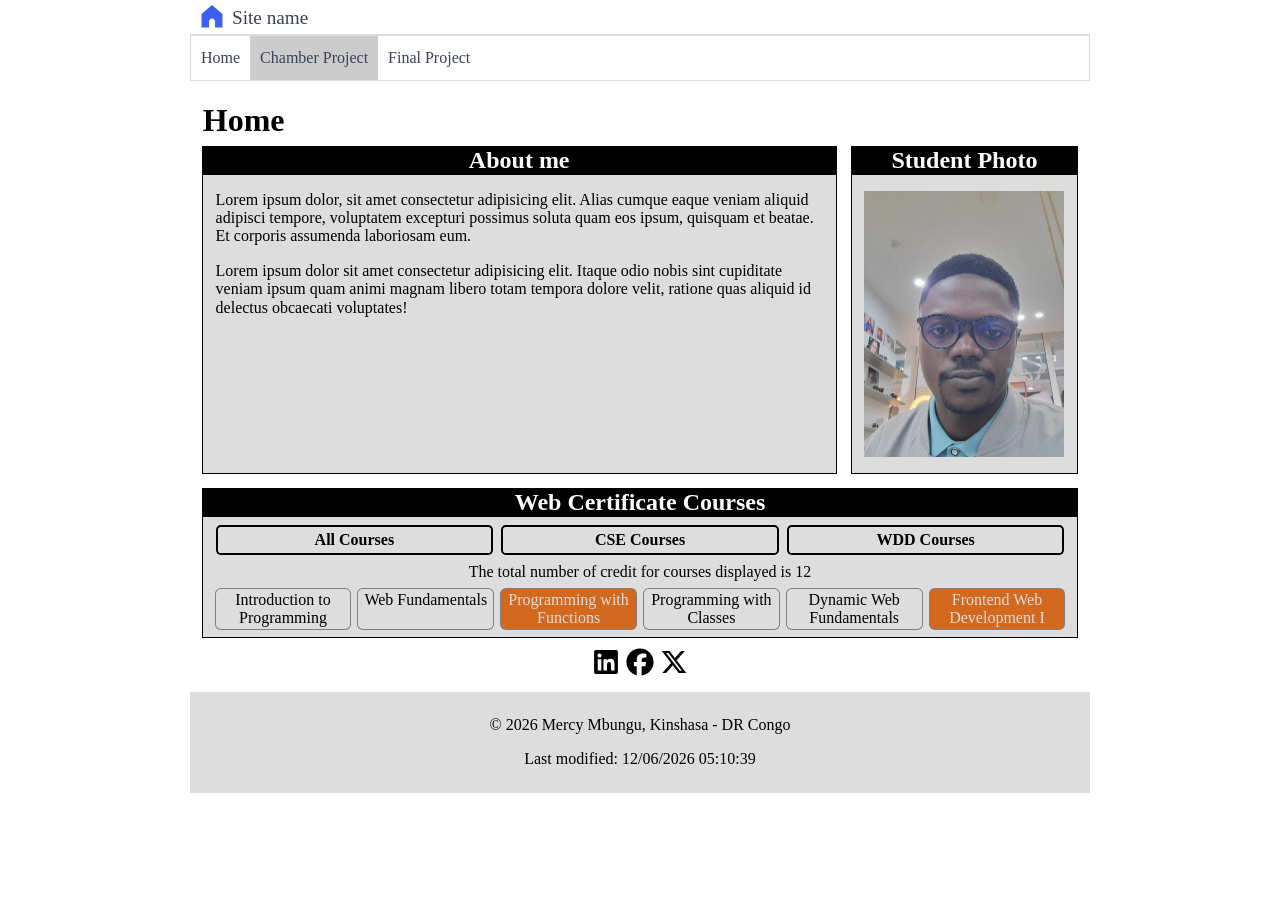
==== index.html @ fda13f11 "Fix nomenclature of x logo" ====
<!DOCTYPE html>
<html lang="en">
<head>
    <meta charset="UTF-8">
    <meta name="viewport" content="width=device-width, initial-scale=1.0">
    <title>WDD231 : WDD 231: Web Frontend Development I</title>
    <meta name="description" content="Welcome to WDD 231: Web Frontend Development I. This is my personal website where I showcase my skills and projects as a web developer.">
    <meta name="author" content="Mercy Mbungu">
    <link rel="stylesheet" href="styles/normalize.css">
    <link rel="stylesheet" href="styles/base.css">
    <link rel="stylesheet" href="styles/larger.css">
</head>
<body>
    <div class="container">
        <header>
            <img src="images/home.svg" width="16" height="16" alt="Home">
            <span>Site name</span>
            <button id="nav-button" class="hamburger" aria-label="navigation"></button>
        </header>
        <nav id="nav-bar" class="navigation">
            <ul>
                <li><a href="#">Home</a></li>
                <li class="current"><a href="#">Chamber Project</a></li>
                <li><a href="#">Final Project</a></li>
            </ul>
        </nav>
        <main>
            <h1>Home</h1>
            <section class="card">
                <div class="card-title">
                    <h2>About me</h2>
                </div>
                <div class="card-content">
                    <p>Lorem ipsum dolor, sit amet consectetur adipisicing elit. Alias cumque eaque veniam aliquid adipisci tempore, voluptatem excepturi possimus soluta quam eos ipsum, quisquam et beatae. Et corporis assumenda laboriosam eum.</p>
                    <p>Lorem ipsum dolor sit amet consectetur adipisicing elit. Itaque odio nobis sint cupiditate veniam ipsum quam animi magnam libero totam tempora dolore velit, ratione quas aliquid id delectus obcaecati voluptates!</p>
                </div>
            </section>
            <section class="card">
                <div class="card-title">
                    <h2>Student Photo</h2>
                </div>
                <div class="card-content">
                    <p><img class="student-profile" src="images/profile.webp" alt="Student Photo"></p>
                </div>
            </section>
            <section class="card">
                <div class="card-title">
                    <h2>Web Certificate Courses</h2>
                </div>
                <div class="card-content">
                    <div class="badge-header">
                        <span data-filter="All" class="badge">All Courses</span>
                        <span data-filter="CSE" class="badge">CSE Courses</span>
                        <span data-filter="WDD" class="badge">WDD Courses</span>
                    </div>
                    <div>The total number of credit for courses displayed is <span id="credit">0</span></div>
                    <div id="courses" class="badge-body">
                        <span class="badge">WDD 130</span>
                        <span class="badge">WDD 131</span>
                        <span class="badge">WDD 231</span>
                    </div>
                </div>
            </section>
        </main>
        <footer>
            <div class="social-media">
                <span><a href="#"><img src="images/linkedin.svg" alt="linkedin"></a></span>
                <span><a href="#"><img src="images/facebook.svg" alt="facebook"></a></span>
                <span><a href="#"><img src="images/twitter-x.svg" alt="twitter"></a></span>
            </div>
            <div class="copyright">
                <p>&copy; <span id="currentYear"></span> Mercy Mbungu, Kinshasa - DR Congo</p>
                <p id="lastModified"></p>
            </div>
        </footer>
    </div>

    <script src="scripts/navigation.js"></script>
    <script src="scripts/course.js"></script>
</body>
</html>
---- styles/base.css ----
header {
    display: grid;
    grid-template-columns: 24px auto 44px;
    column-gap: 8px;
    align-items: end;
    border-bottom: 1px solid #ddd;
    padding: 5px 0 5px 10px;
}

header img {
    display: block;
    width: 100%;
    height: auto;
}

header span {
    font-size: 1.2rem;
    color: #3D405B;
}

.hamburger {
    background: transparent;
    border: none;
    font-family: Verdana, Geneva, Tahoma, sans-serif;
}

.hamburger::before {
    content: "\2630";
    font-size: 1.5rem;
}

.hamburger.show::before {
    content: "\00D7";
    font-size: 1.5rem;

}

.navigation {
    display: none;
}

.navigation.show {
    display: block;
}

.navigation ul {
    list-style-type: none;
    padding: 0;
    margin: 0;
}

.navigation a {
    display: block;
    text-decoration: none;
    color: #3D405B;
    padding: .8rem 10px;
    border: 1px solid #ddd;
}

.navigation li.current{
    background-color: #ccc;
}

.navigation a:hover{
    background-color: #000;
    color: #fff;
}

main{
    display: grid;
    gap: 1rem;
    padding: 0 .8rem;
}

/* main h1{
    margin: 0;
    padding: 0;
} */

.card{
    box-shadow: 0 0 0 1px black;
    background-color: #ddd;
}

.card .card-title{
    background-color: #000;
    color: #fff;
    text-align: center;
}

.card .card-title h2{
    padding: 0;
    margin: 0;
}

.card .card-content{
    padding: 0 .8rem;
}

.card .student-profile{
    width: 200px;
    margin: 1.5rem;
    display: block;
    margin: auto
}

.badge-header{
    display: flex;
    flex-direction: row;
    gap: .5rem;
    margin: .5rem 0;
    font-weight: bold;
}

.badge-body{
    display: flex;
    flex-direction: column;
    gap: .5rem;
    margin: .5rem 0; 
    border-radius: .3rem;
}

.badge-header span, .badge-body span{
    width: 100%;
    display: block;
    text-align: center;
}

.badge-header .badge{
    border-radius: .3rem;
    border: 2px solid black;
    padding: .25rem 0;
}

.badge-body .badge{
    box-shadow: 0 0 0 1px gray;
    border-radius: .3rem;
    padding: .1rem 0;
}

.badge-body .badge.completed{
    background-color: chocolate;
    color: #ddd
}

footer{
    text-align: center;
}

.social-media{
    display: flex;
    flex-direction: row;
    margin: .5rem;
    justify-content: center;
}

.social-media img{
    width: 34px;
    height: 34px;
}

.copyright{
    background-color: #ddd;
    padding: .5rem;
}
---- styles/larger.css ----
@media only screen and (min-width: 38rem) {

    .container {
        max-width: 900px;
        margin: 0 auto;
    }

    .hamburger {
        display: none;
    }

    header {
        grid-template-columns: 24px auto;
    }

    .navigation {
        display: block;
        border: 1px solid #ddd;
    }

    .navigation ul {
        display: flex;
    }

    .navigation a {
        border: none
    }

    main {
        display: grid;
        grid-template: 50px auto 1fr/ auto 1fr;
    }

    main h1{
        grid-column: 1/3;
    }

    main section:nth-of-type(3)
    {
        grid-column: 1/3;
    }

    .badge-body{
        flex-direction: row;
    }

    div:has(> #credit){
        text-align: center;
    }
}
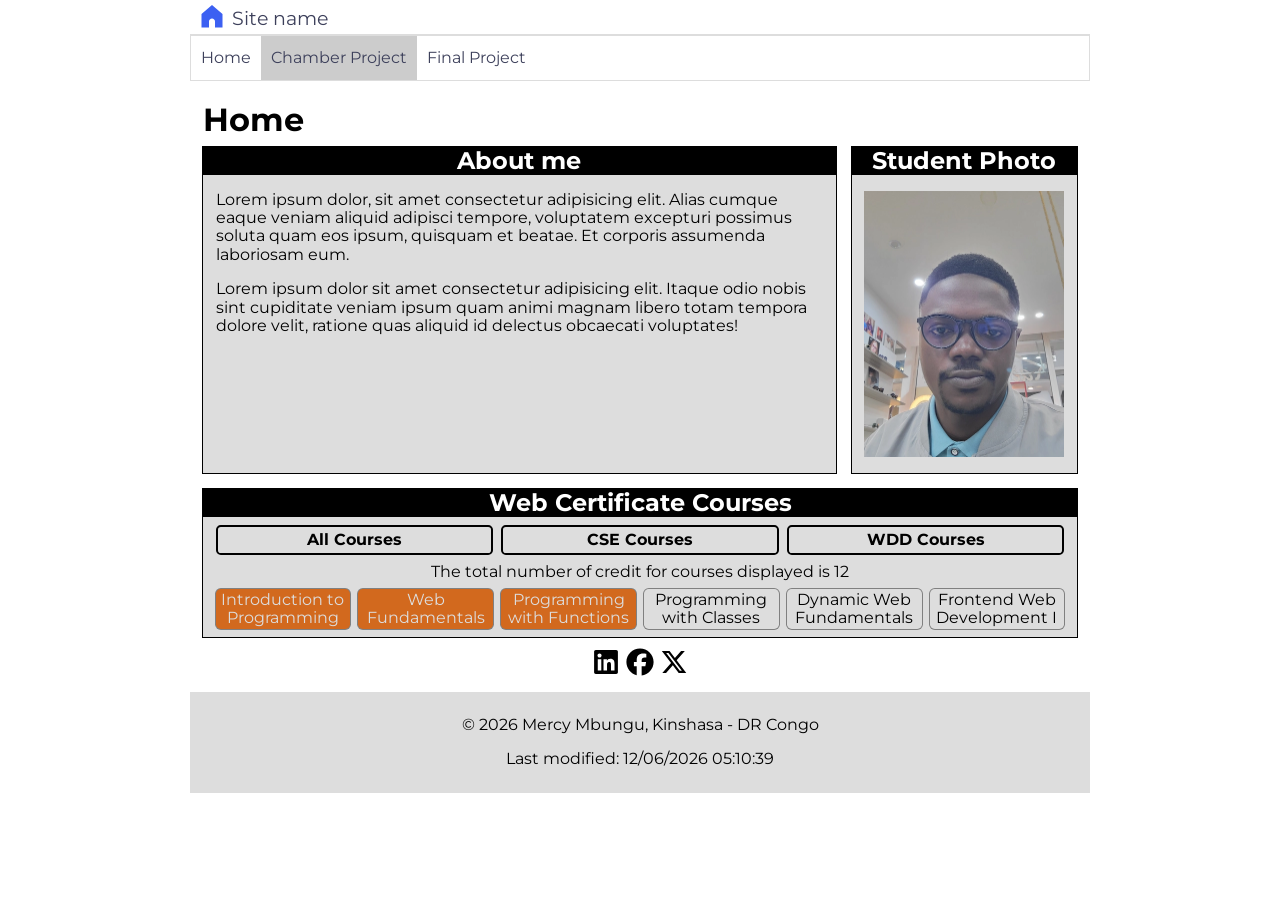
==== commit 181dd2ee: "Add Google font usage" ====
--- a/index.html
+++ b/index.html
@@ -9,6 +9,9 @@
     <link rel="stylesheet" href="styles/normalize.css">
     <link rel="stylesheet" href="styles/base.css">
     <link rel="stylesheet" href="styles/larger.css">
+    <link rel="preconnect" href="https://fonts.googleapis.com">
+    <link rel="preconnect" href="https://fonts.gstatic.com" crossorigin>
+    <link href="https://fonts.googleapis.com/css2?family=Montserrat:ital,wght@0,100..900;1,100..900&display=swap" rel="stylesheet">
 </head>
 <body>
     <div class="container">
--- a/styles/base.css
+++ b/styles/base.css
@@ -1,3 +1,10 @@
+body{
+    font-family: "Montserrat", sans-serif;
+    font-optical-sizing: auto;
+    /* font-weight: <weight>; */
+    font-style: normal;
+}
+
 header {
     display: grid;
     grid-template-columns: 24px auto 44px;
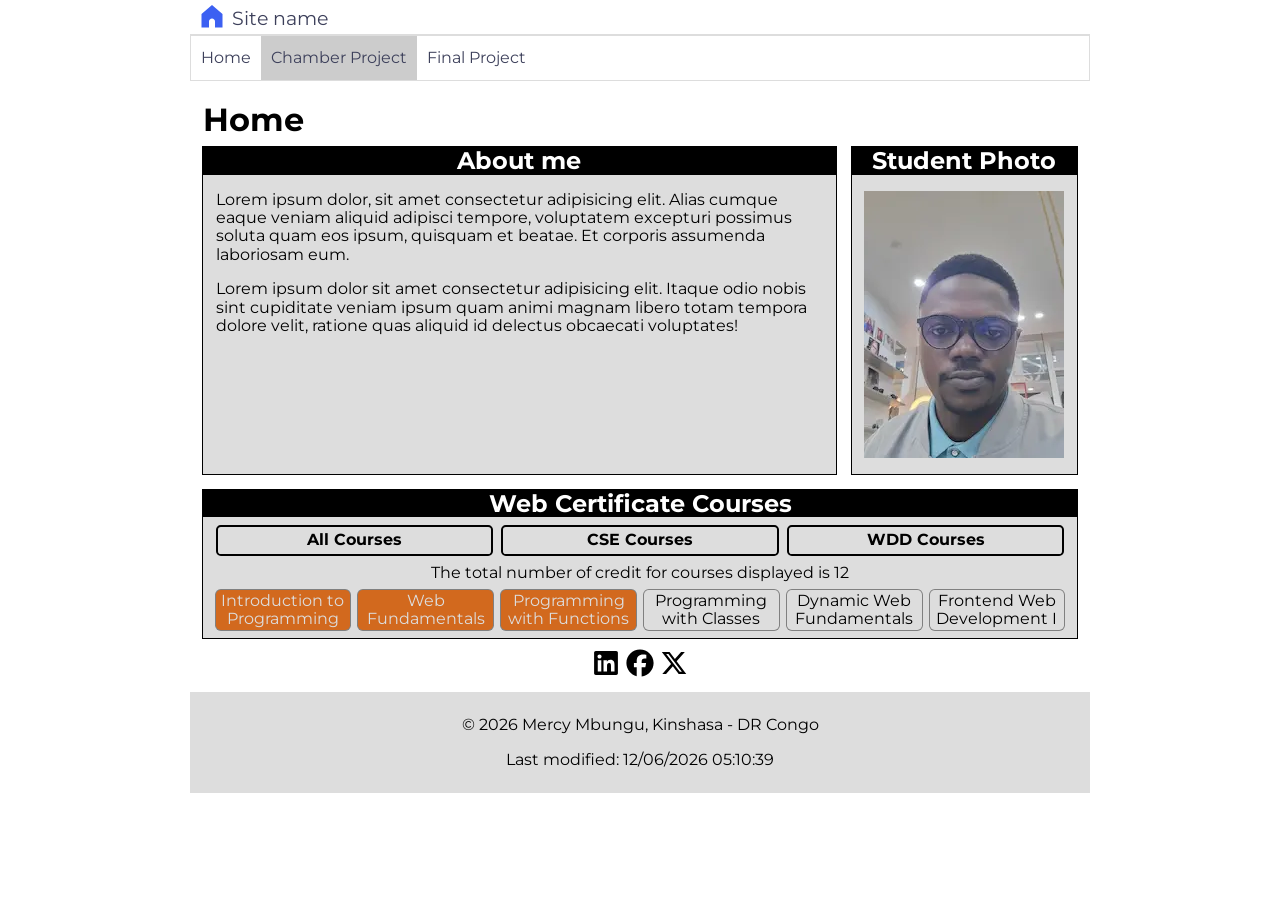
==== commit b16e2f21: "Optimize images" ====
--- a/index.html
+++ b/index.html
@@ -12,6 +12,8 @@
     <link rel="preconnect" href="https://fonts.googleapis.com">
     <link rel="preconnect" href="https://fonts.gstatic.com" crossorigin>
     <link href="https://fonts.googleapis.com/css2?family=Montserrat:ital,wght@0,100..900;1,100..900&display=swap" rel="stylesheet">
+    <script src="scripts/navigation.js" defer></script>
+    <script src="scripts/course.js" defer></script>
 </head>
 <body>
     <div class="container">
@@ -43,7 +45,7 @@
                     <h2>Student Photo</h2>
                 </div>
                 <div class="card-content">
-                    <p><img class="student-profile" src="images/profile.webp" alt="Student Photo"></p>
+                    <p><img class="student-profile" src="images/profile-sidebar.webp" alt="Student Photo"></p>
                 </div>
             </section>
             <section class="card">
@@ -67,9 +69,9 @@
         </main>
         <footer>
             <div class="social-media">
-                <span><a href="#"><img src="images/linkedin.svg" alt="linkedin"></a></span>
-                <span><a href="#"><img src="images/facebook.svg" alt="facebook"></a></span>
-                <span><a href="#"><img src="images/twitter-x.svg" alt="twitter"></a></span>
+                <span><a target="_blank" href="https://linkedin.com/in/mmngoms"><img src="images/linkedin.svg" alt="linkedin"></a></span>
+                <span><a target="_blank" href="https://facebook.com/mercingoma1996"><img src="images/facebook.svg" alt="facebook"></a></span>
+                <span><a target="_blank" href="https://twitter.com/informagenie"><img src="images/twitter-x.svg" alt="twitter"></a></span>
             </div>
             <div class="copyright">
                 <p>&copy; <span id="currentYear"></span> Mercy Mbungu, Kinshasa - DR Congo</p>
@@ -77,8 +79,5 @@
             </div>
         </footer>
     </div>
-
-    <script src="scripts/navigation.js"></script>
-    <script src="scripts/course.js"></script>
 </body>
 </html>
--- a/styles/base.css
+++ b/styles/base.css
@@ -79,11 +79,6 @@
     padding: 0 .8rem;
 }
 
-/* main h1{
-    margin: 0;
-    padding: 0;
-} */
-
 .card{
     box-shadow: 0 0 0 1px black;
     background-color: #ddd;
@@ -150,6 +145,10 @@
     color: #ddd
 }
 
+div:has(> #credit){
+    text-align: center;
+}
+
 footer{
     text-align: center;
 }
--- a/styles/larger.css
+++ b/styles/larger.css
@@ -43,8 +43,4 @@
     .badge-body{
         flex-direction: row;
     }
-
-    div:has(> #credit){
-        text-align: center;
-    }
 }
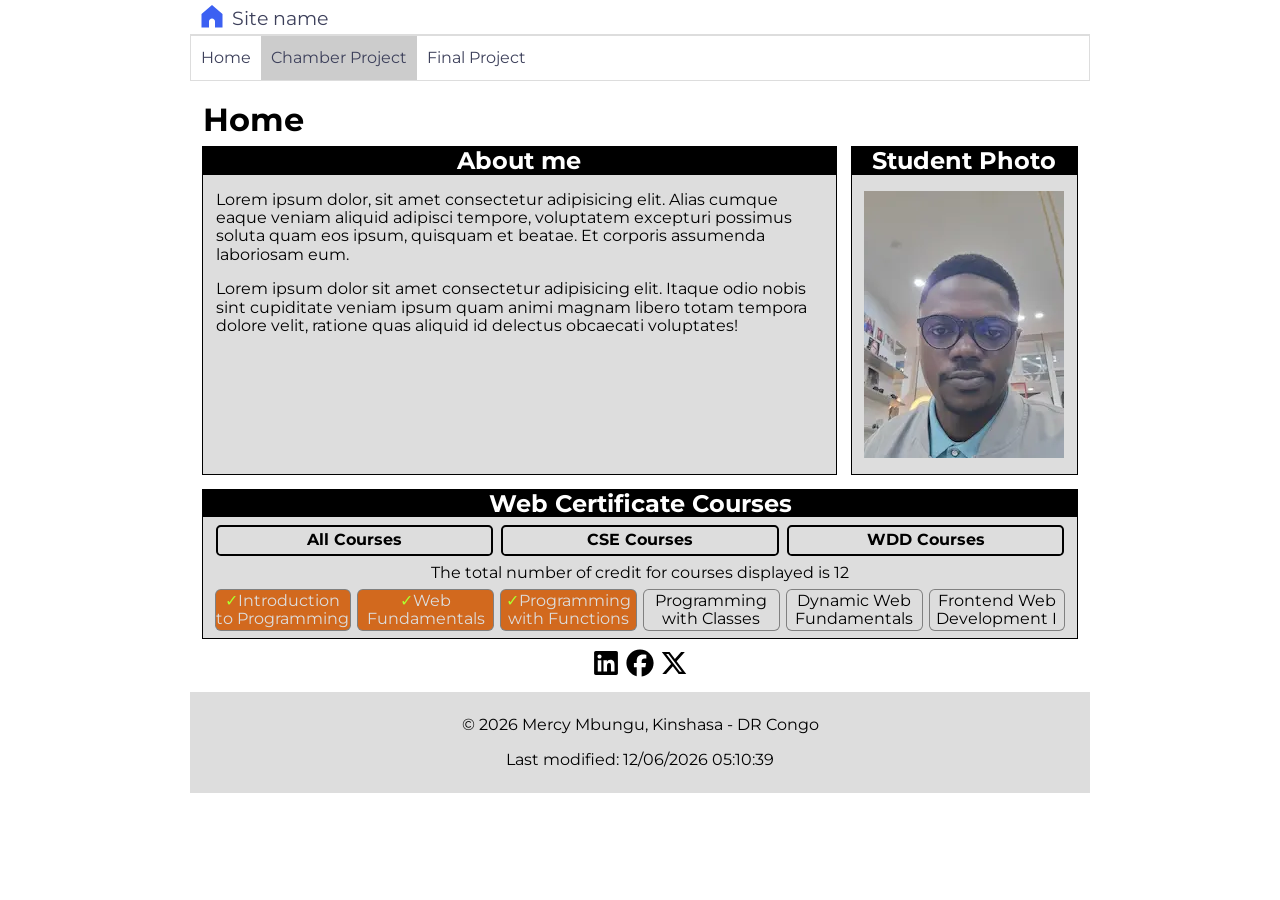
==== commit 62e07513: "Add prophets pages" ====
--- a/index.html
+++ b/index.html
@@ -3,7 +3,7 @@
 <head>
     <meta charset="UTF-8">
     <meta name="viewport" content="width=device-width, initial-scale=1.0">
-    <title>WDD231 : WDD 231: Web Frontend Development I</title>
+    <title>WDD231 : WDD 231: Web Frontend Development I </title>
     <meta name="description" content="Welcome to WDD 231: Web Frontend Development I. This is my personal website where I showcase my skills and projects as a web developer.">
     <meta name="author" content="Mercy Mbungu">
     <link rel="stylesheet" href="styles/normalize.css">
@@ -14,6 +14,17 @@
     <link href="https://fonts.googleapis.com/css2?family=Montserrat:ital,wght@0,100..900;1,100..900&display=swap" rel="stylesheet">
     <script src="scripts/navigation.js" defer></script>
     <script src="scripts/course.js" defer></script>
+    <link rel="icon" href="images/favicon.ico">
+
+    <meta property="og:title" content="WDD231 : WDD 231: Web Frontend Development I">
+    <meta property="og:description" content="Welcome to WDD 231: Web Frontend Development I. This is my personal website where I showcase my skills and projects as a web developer.">
+    <meta property="og:image" content="images/profile-sidebar.webp">
+    <meta property="og:url" content="https://mmbungu.github.io/wdd231/">
+
+    <meta name="twitter:title" content="WDD231 : WDD 231: Web Frontend Development I">
+    <meta name="twitter:description" content="Welcome to WDD 231: Web Frontend Development I. This is my personal website where I showcase my skills and projects as a web developer.">
+    <meta name="twitter:url" content="https://mmbungu.github.io/wdd231/">
+    <meta name="twitter:image" content="images/profile-sidebar.webp">
 </head>
 <body>
     <div class="container">
--- a/styles/base.css
+++ b/styles/base.css
@@ -132,12 +132,20 @@
     border-radius: .3rem;
     border: 2px solid black;
     padding: .25rem 0;
+    cursor: pointer;
 }
 
 .badge-body .badge{
     box-shadow: 0 0 0 1px gray;
     border-radius: .3rem;
     padding: .1rem 0;
+}
+
+.badge-body .badge.completed::before
+{
+    content: "\2713";
+    color: greenyellow;
+    align-items: center;
 }
 
 .badge-body .badge.completed{
